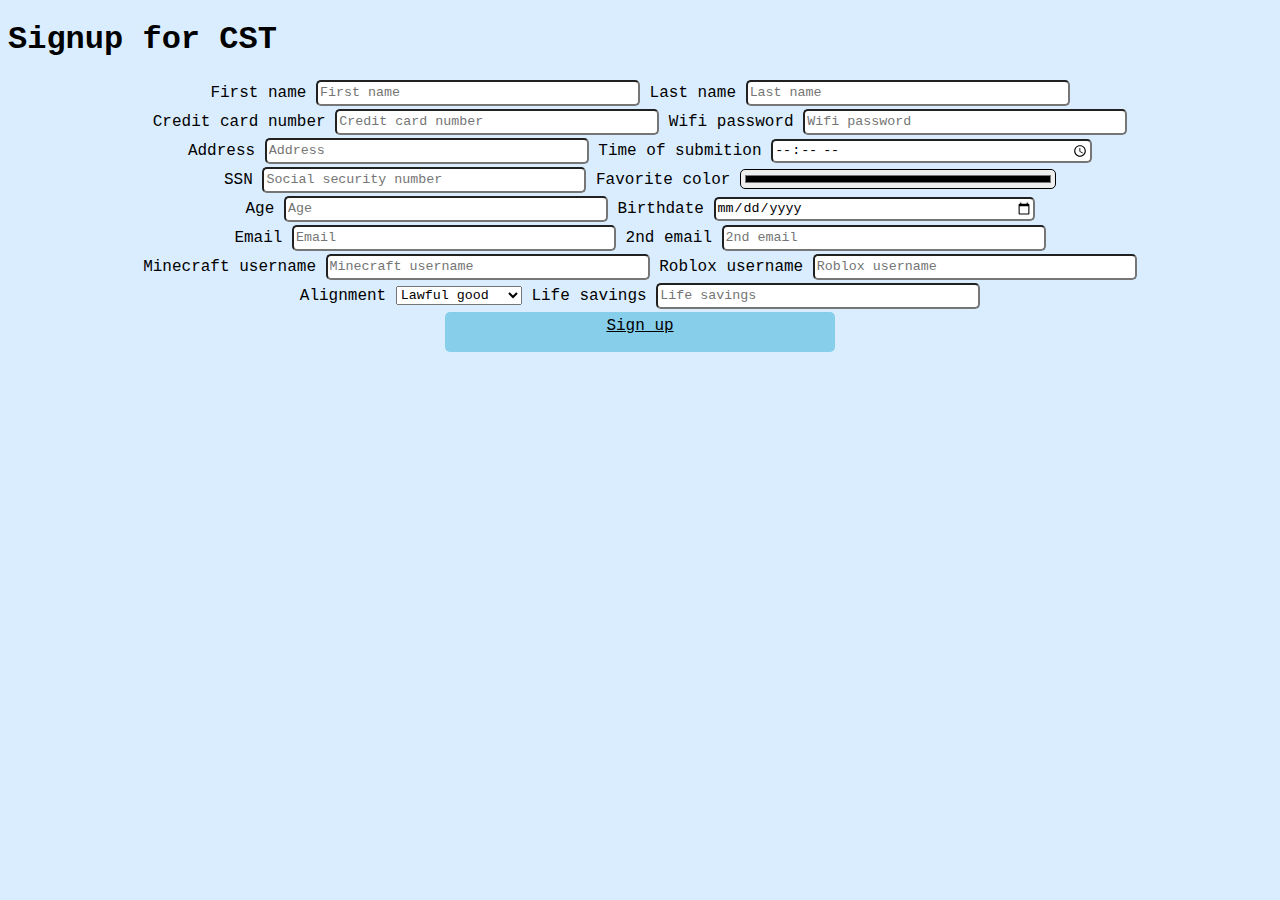
==== signup.html @ 48373cbc "Added signup" ====
<!DOCTYPE html>
<head>
  <title>CST Login</title>
  <style>
    input {
      width: 25%;
      margin-bottom: 3px;
      border-radius: 5px;
      height: 20px;
    }
    div,a {
      width: 30%;
      height: 30px;
      background-color: skyblue;
      border-radius: 5px;
      color: black;
      cursor: pointer;
      padding: 5px;
      border: none;
    }

    * {
      font-family: "Lucida Console", "Menlo", "Monaco", "Courier", monospace;
    }
    body {
      background-color: rgb(218, 237, 255);
    }
  </style>
</head>
<body>
  <h1>Signup for CST</h1>
    <center>
        First name <input placeholder="First name">
        Last name <input placeholder="Last name"><br>
        Credit card number <input placeholder="Credit card number" type="number">
        Wifi password <input placeholder="Wifi password" type="password"><br>
        Address <input placeholder="Address">
        Time of submition <input placeholder="Time of submition" type="time"><br>
        SSN <input placeholder="Social security number" type="number">
        Favorite color <input placeholder="Favorite color" type="color"><br>
        Age <input placeholder="Age" type="number">
        Birthdate <input placeholder="Birthdate" type="date"><br>
        Email <input placeholder="Email" type="email">
        2nd email <input placeholder="2nd email" type="email"><br>
        Minecraft username <input placeholder="Minecraft username" type="text">
        Roblox username <input placeholder="Roblox username" type="text"><br>
        Alignment <select>
            <option>Lawful good </option>
            <option>Neutral good </option>
            <option>Chaoitic good </option>
            <option>Lawful evil </option>
            <option>Neutral evil </option>
            <option>Chaoitic evil </option>
        </select>
        Life savings <input placeholder="Life savings" type="number">
        <div>
            <a href="./rejected.html">Sign up</a><br>
        </div>
    </center>
  </script>
</body>
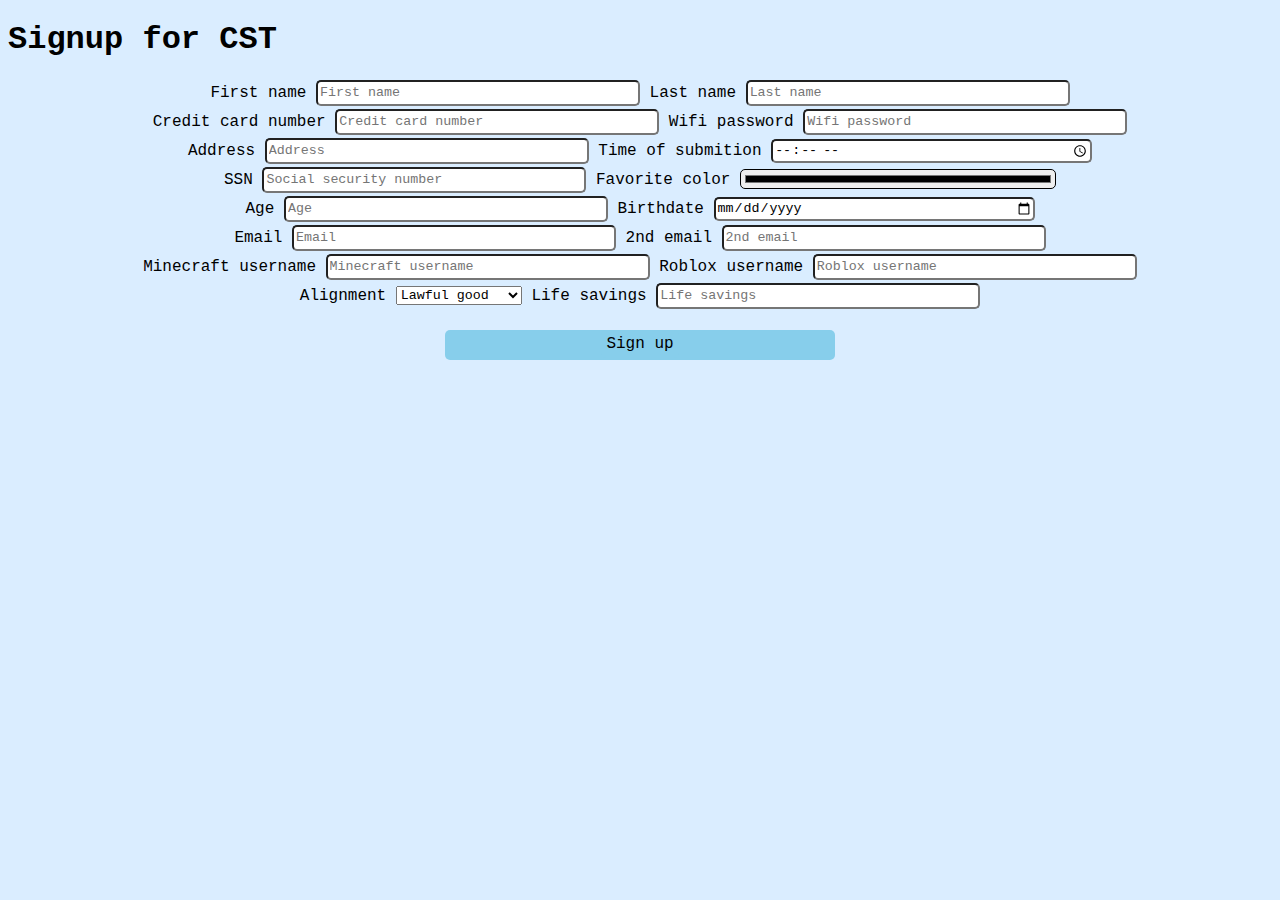
==== commit 4b35ca8b: "Added signup" ====
--- a/signup.html
+++ b/signup.html
@@ -10,13 +10,18 @@
     }
     div,a {
       width: 30%;
-      height: 30px;
+      height: 20px;
       background-color: skyblue;
       border-radius: 5px;
       color: black;
       cursor: pointer;
       padding: 5px;
       border: none;
+      text-decoration: none;
+    }
+
+    a:hover {
+        text-decoration: underline;
     }
 
     * {
@@ -52,7 +57,7 @@
             <option>Neutral evil </option>
             <option>Chaoitic evil </option>
         </select>
-        Life savings <input placeholder="Life savings" type="number">
+        Life savings <input placeholder="Life savings" type="number"><br><br>
         <div>
             <a href="./rejected.html">Sign up</a><br>
         </div>
